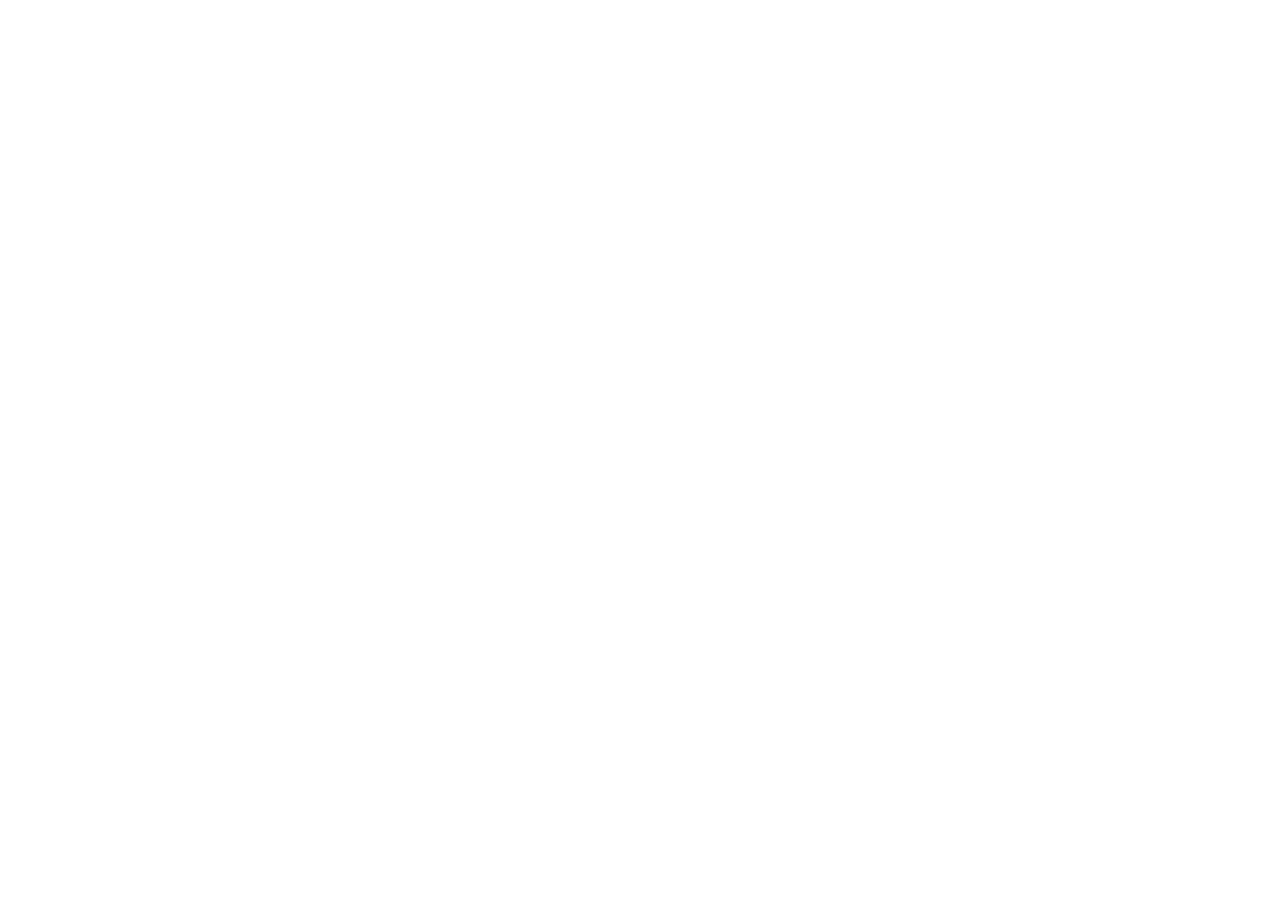
==== index.html @ 0a922540 "Change loadJS to index" ====
<!DOCTYPE html>
<html lang="en">
  <head>
    <meta charset="UTF-8" />
    <meta http-equiv="X-UA-Compatible" content="IE=edge" />
    <meta name="viewport" content="width=device-width, initial-scale=1.0" />
    <title>Load JS</title>
    <script src="js/Requires3.js"></script>

    <link
      rel="stylesheet"
      href="https://cdn.jsdelivr.net/npm/katex@0.16.9/dist/katex.min.css"
      integrity="sha384-n8MVd4RsNIU0tAv4ct0nTaAbDJwPJzDEaqSD1odI+WdtXRGWt2kTvGFasHpSy3SV"
      crossorigin="anonymous" />
  </head>
  <body>
    <script>
      init("./_loadJS");
    </script>
  </body>
</html>
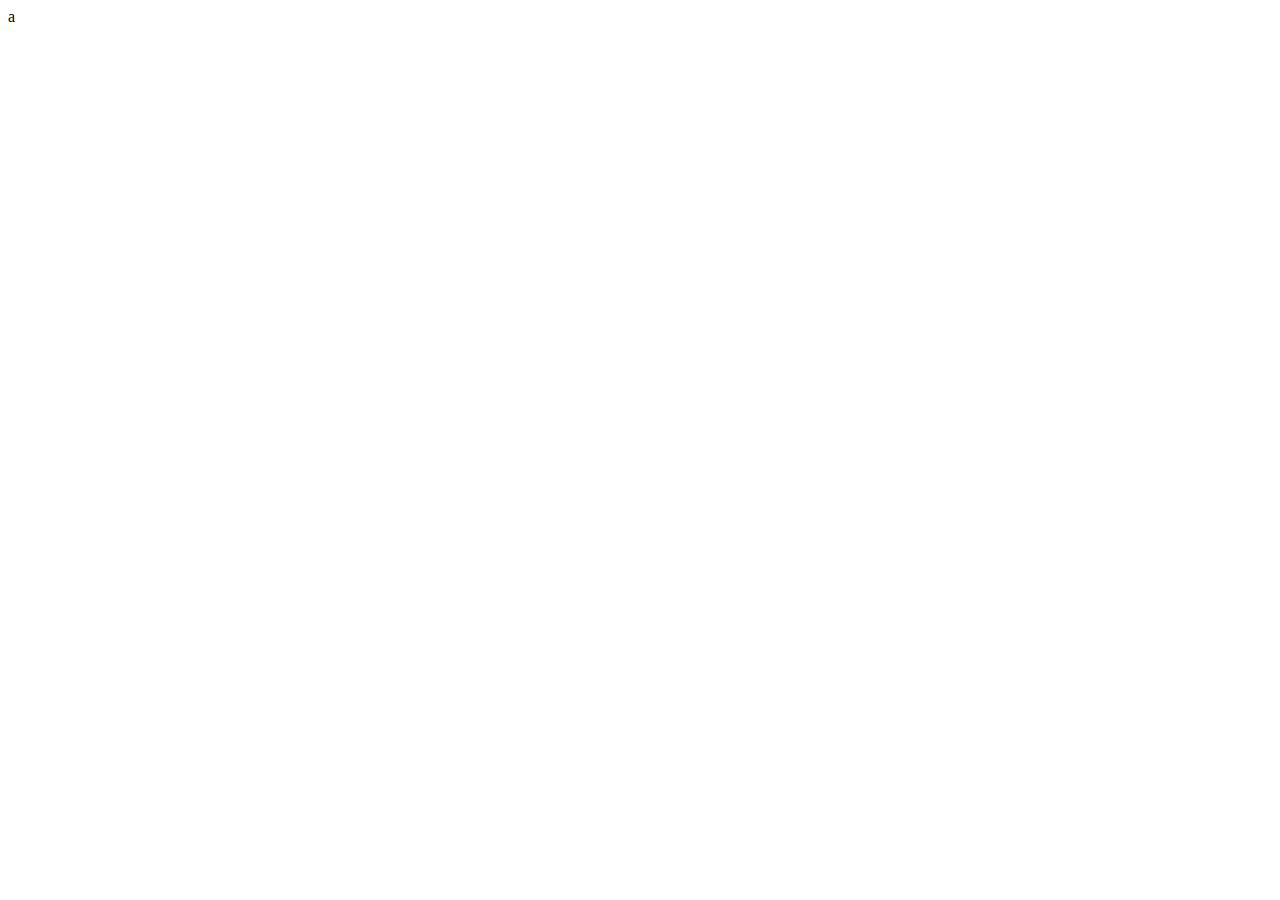
==== commit 2c60995e: "a" ====
--- a/index.html
+++ b/index.html
@@ -13,7 +13,7 @@
       integrity="sha384-n8MVd4RsNIU0tAv4ct0nTaAbDJwPJzDEaqSD1odI+WdtXRGWt2kTvGFasHpSy3SV"
       crossorigin="anonymous" />
   </head>
-  <body>
+  <body>a
     <script>
       init("./_loadJS");
     </script>
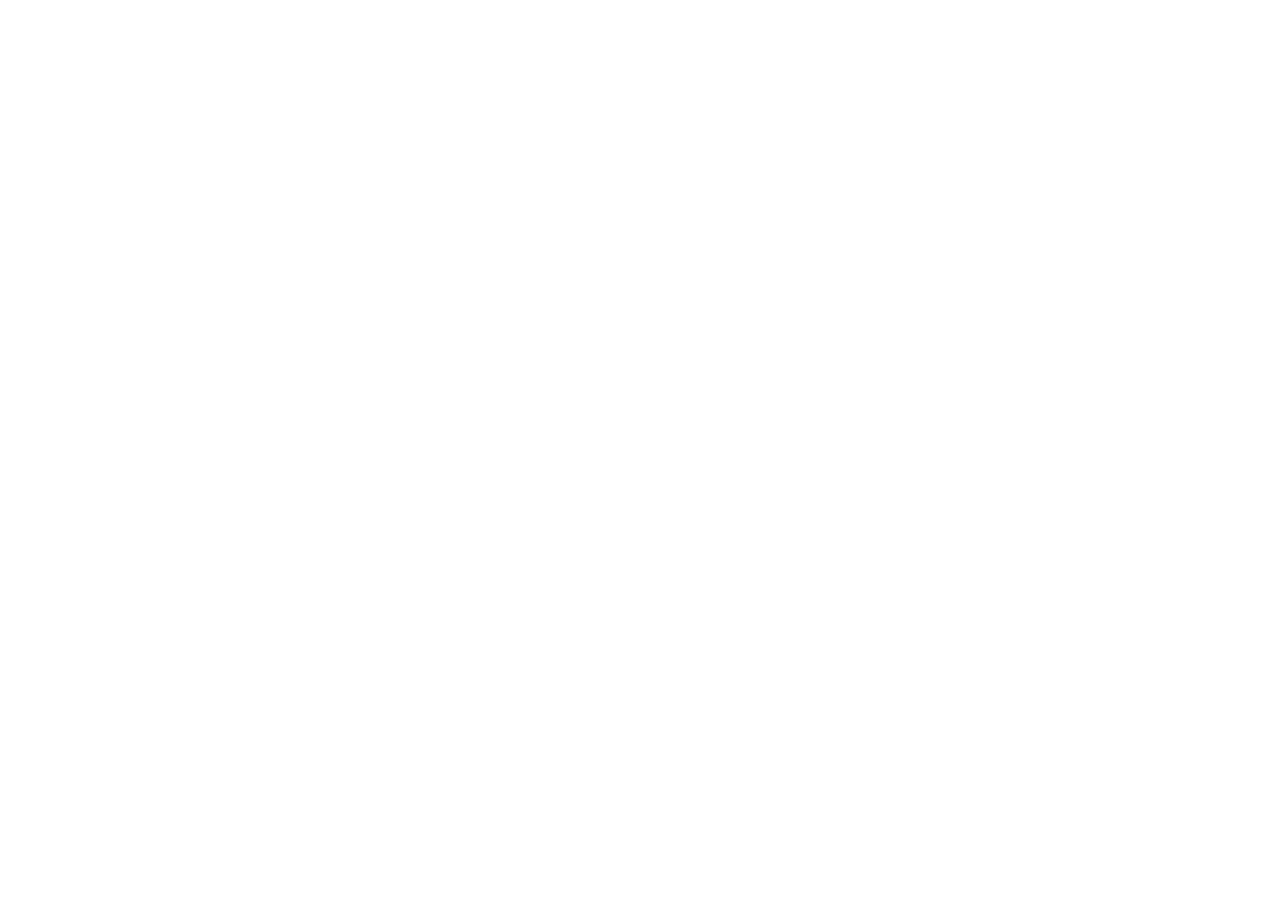
==== commit 0490d407: "fix bug?" ====
--- a/index.html
+++ b/index.html
@@ -13,7 +13,7 @@
       integrity="sha384-n8MVd4RsNIU0tAv4ct0nTaAbDJwPJzDEaqSD1odI+WdtXRGWt2kTvGFasHpSy3SV"
       crossorigin="anonymous" />
   </head>
-  <body>a
+  <body>
     <script>
       init("./_loadJS");
     </script>
